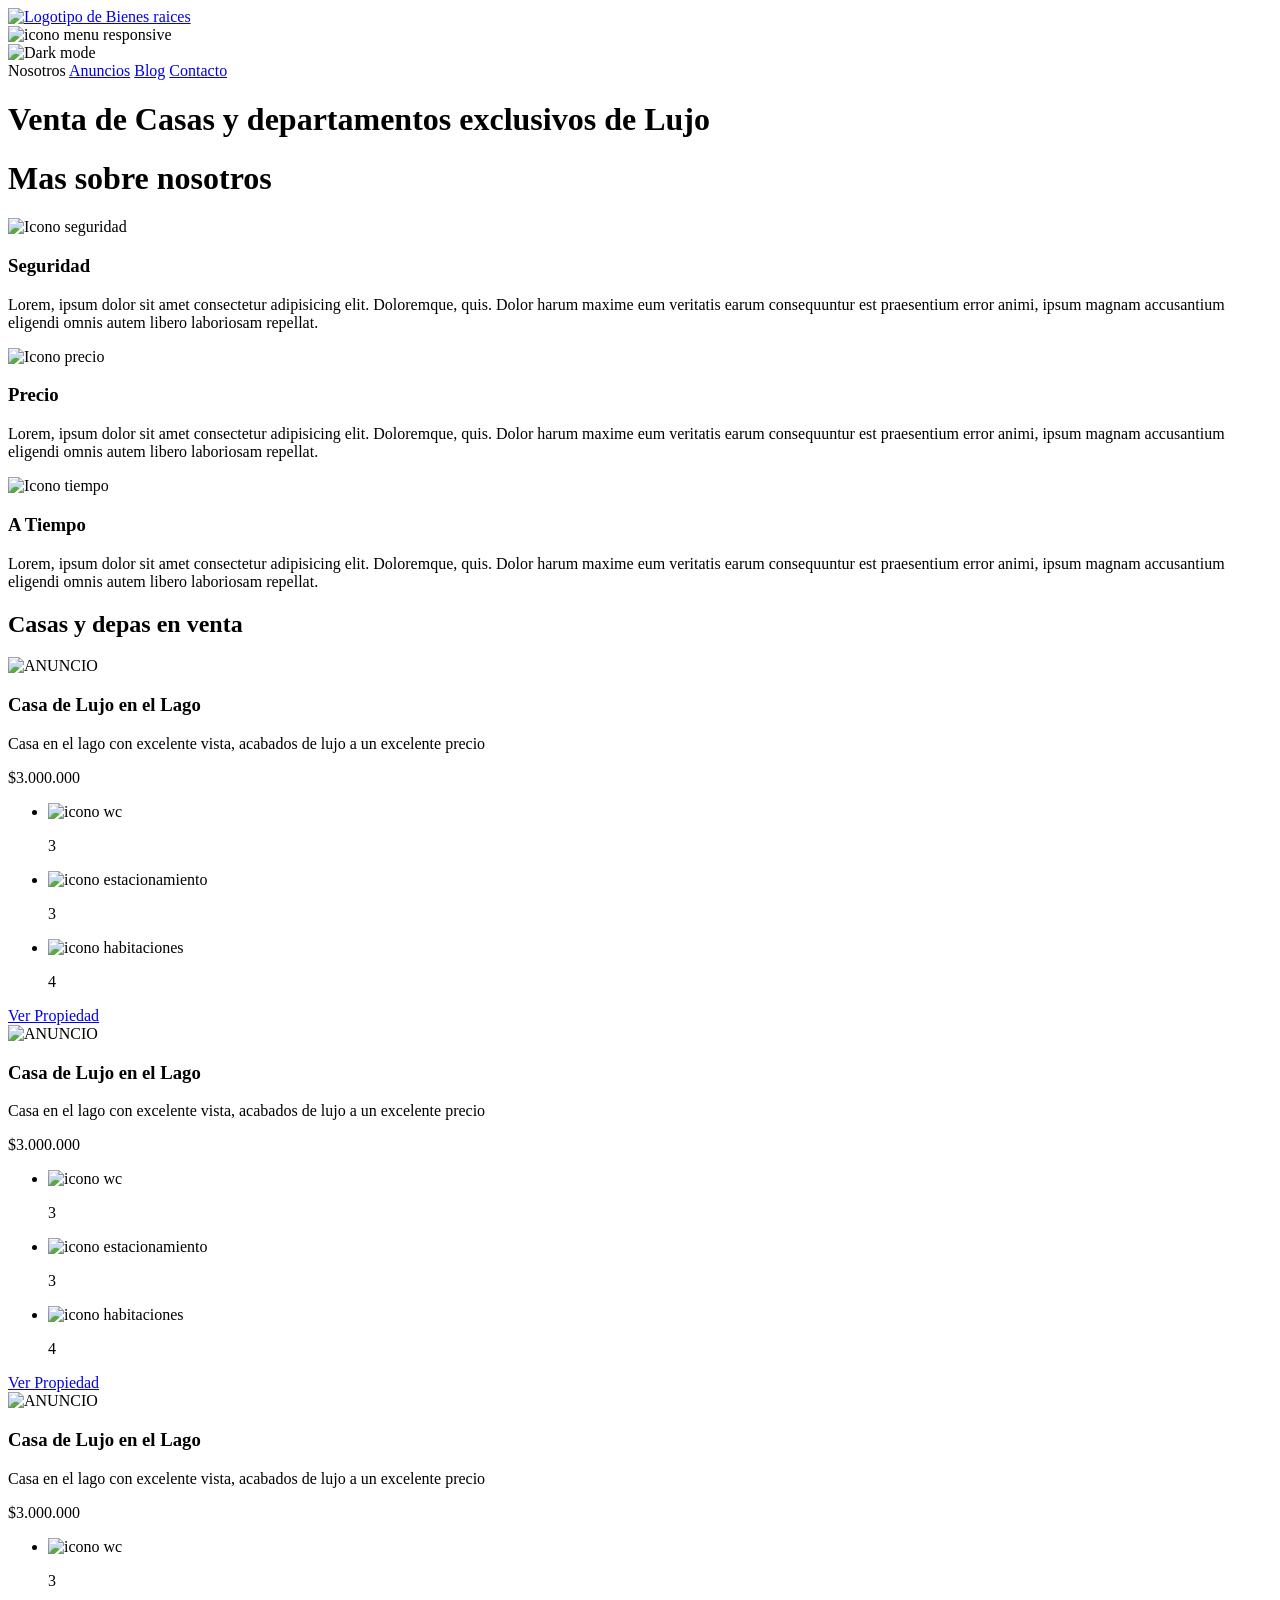
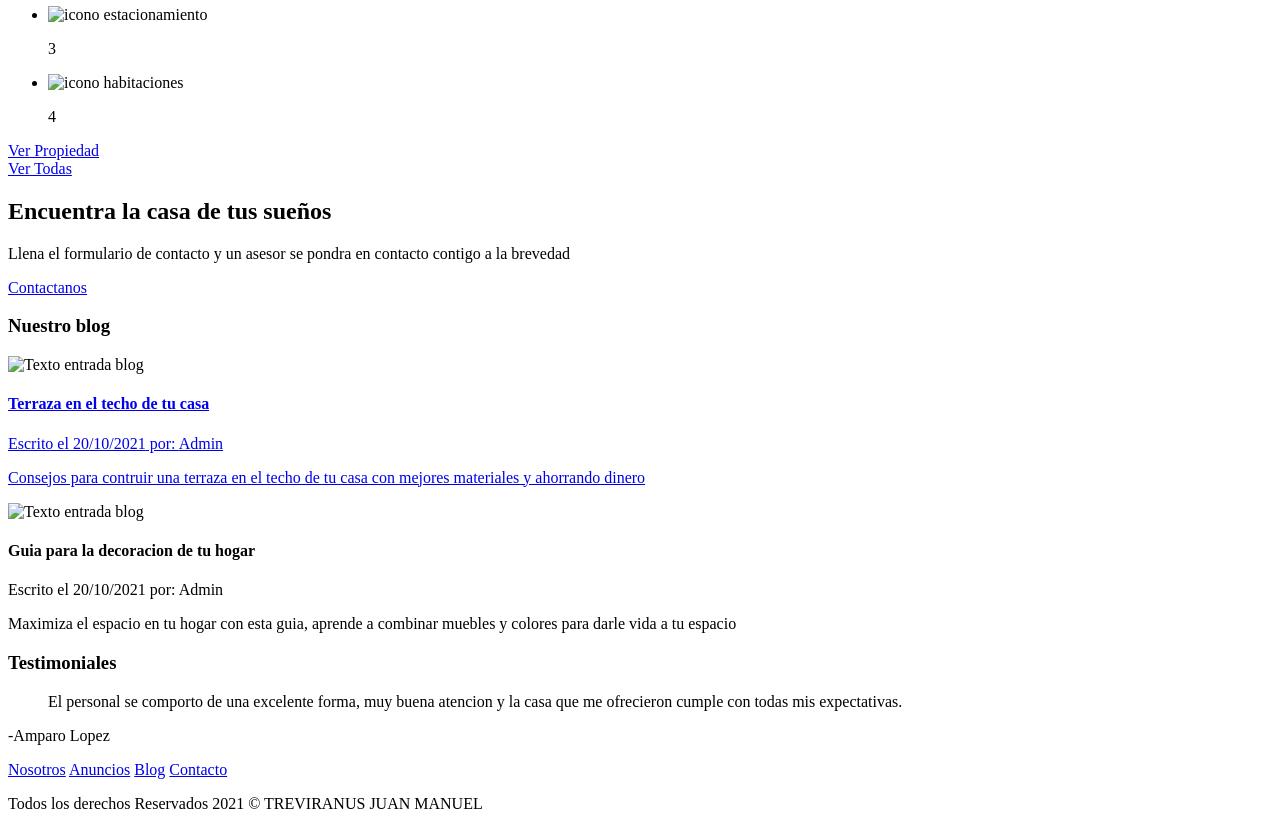
==== src/main/resources/templates/base.html @ 292cb9bb "Initial commit" ====
<!DOCTYPE html>
<html xmlns:th="https://www.thymeleaf.org">
<head th:fragment="head">
    <meta charset="UTF-8">
    <meta http-equiv="X-UA-Compatible" content="IE=edge">
    <meta name="viewport" content="width=device-width, initial-scale=1.0">
    <link rel="stylesheet" th:href="@{/css/app.css}">
    <title>Bienes Raices</title>
</head>
<body>
<header th:fragment="header" class="header inicio">
    <div class="contenedor contenido-header">
        <div class="barra">
            <a href="/">
                <img th:src="@{img/logo.svg}" alt="Logotipo de Bienes raices">
            </a>
            <div class="mobile-menu">
                <img th:src="@{img/barras.svg}" alt="icono menu responsive">
            </div>

            <div class="derecha">
                <img class="dark-mode-boton" th:src="@{/img/dark-mode.svg}" alt="Dark mode">
                <nav class="navegacion">
                    <a th:href="@{/nosotros.html}">Nosotros</a>
                    <a href="anuncios.html">Anuncios</a>
                    <a href="blog.html">Blog</a>
                    <a href="contacto.html">Contacto</a>
                </nav>
            </div>

        </div>
        <h1>Venta de Casas y departamentos exclusivos de Lujo</h1>
    </div>
</header>
<main class="contenedor seccion">
    <h1>Mas sobre nosotros</h1>
    <div class="iconos-nosotros">
        <div class="icono">
            <img th:src="@{img/icono1.svg}" alt="Icono seguridad" loading="lazy">
            <h3>Seguridad</h3>
            <p>Lorem, ipsum dolor sit amet consectetur adipisicing elit. Doloremque, quis. Dolor harum maxime eum veritatis earum consequuntur est praesentium error animi, ipsum magnam accusantium eligendi omnis autem libero laboriosam repellat.</p>
        </div>
        <div class="icono">
            <img th:src="@{img/icono2.svg}" alt="Icono precio" loading="lazy">
            <h3>Precio</h3>
            <p>Lorem, ipsum dolor sit amet consectetur adipisicing elit. Doloremque, quis. Dolor harum maxime eum veritatis earum consequuntur est praesentium error animi, ipsum magnam accusantium eligendi omnis autem libero laboriosam repellat.</p>
        </div>
        <div class="icono">
            <img th:src="@{img/icono3.svg}" alt="Icono tiempo" loading="lazy">
            <h3>A Tiempo</h3>
            <p>Lorem, ipsum dolor sit amet consectetur adipisicing elit. Doloremque, quis. Dolor harum maxime eum veritatis earum consequuntur est praesentium error animi, ipsum magnam accusantium eligendi omnis autem libero laboriosam repellat.</p>
        </div>
    </div>
</main>

<section class="seccion contenedor">
    <h2>Casas y depas en venta</h2>
    <div class="contenedor-anuncios">
        <div class="anuncio">
            <picture>
                <source srcset="img/anuncio1.webp" type="image/webp">
                <source srcset="img/anuncio1.jpg" type="image/jpeg">
                <img loading="lazy" th:src="@{../static/img/anuncio1.jpg}" alt="ANUNCIO">
            </picture>
            <div class="contenido-anuncio">
                <h3>Casa de Lujo en el Lago</h3>
                <p>Casa en el lago con excelente vista, acabados de lujo a un excelente precio </p>
                <p class="precio">$3.000.000</p>
                <ul class="iconos-caracteristicas">
                    <li>
                        <img class="icono" loading="lazy" th:src="@{img/icono_wc.svg}" alt="icono wc">
                        <p>3</p>
                    </li>
                    <li>
                        <img class="icono" loading="lazy" th:src="@{img/icono_estacionamiento.svg}" alt="icono estacionamiento">
                        <p>3</p>
                    </li>
                    <li>
                        <img class="icono" loading="lazy" th:src="@{img/icono_dormitorio.svg}" alt="icono habitaciones">
                        <p>4</p>
                    </li>
                </ul>
                <a href="anuncio.html" class="boton boton-amarillo-block">
                    Ver Propiedad
                </a>
            </div><!--Contenido anuncio-->
        </div><!--Anuncio-->
        <div class="anuncio">
            <picture>
                <source srcset="img/anuncio1.webp" type="image/webp">
                <source srcset="img/anuncio1.jpg" type="image/jpeg">
                <img loading="lazy" th:src="@{../static/img/anuncio1.jpg}" alt="ANUNCIO">
            </picture>
            <div class="contenido-anuncio">
                <h3>Casa de Lujo en el Lago</h3>
                <p>Casa en el lago con excelente vista, acabados de lujo a un excelente precio </p>
                <p class="precio">$3.000.000</p>
                <ul class="iconos-caracteristicas">
                    <li>
                        <img class="icono" loading="lazy" th:src="@{img/icono_wc.svg}" alt="icono wc">
                        <p>3</p>
                    </li>
                    <li>
                        <img class="icono" loading="lazy" th:src="@{img/icono_estacionamiento.svg}" alt="icono estacionamiento">
                        <p>3</p>
                    </li>
                    <li>
                        <img class="icono" loading="lazy" th:src="@{img/icono_dormitorio.svg}" alt="icono habitaciones">
                        <p>4</p>
                    </li>
                </ul>
                <a href="anuncio.html" class="boton boton-amarillo-block">
                    Ver Propiedad
                </a>
            </div><!--Contenido anuncio-->
        </div><!--Anuncio-->
        <div class="anuncio">
            <picture>
                <source srcset="img/anuncio1.webp" type="image/webp">
                <source srcset="img/anuncio1.jpg" type="image/jpeg">
                <img loading="lazy" th:src="@{../static/img/anuncio1.jpg}" alt="ANUNCIO">
            </picture>
            <div class="contenido-anuncio">
                <h3>Casa de Lujo en el Lago</h3>
                <p>Casa en el lago con excelente vista, acabados de lujo a un excelente precio </p>
                <p class="precio">$3.000.000</p>
                <ul class="iconos-caracteristicas">
                    <li>
                        <img class="icono" loading="lazy" th:src="@{img/icono_wc.svg}" alt="icono wc">
                        <p>3</p>
                    </li>
                    <li>
                        <img class="icono" loading="lazy" th:src="@{img/icono_estacionamiento.svg}" alt="icono estacionamiento">
                        <p>3</p>
                    </li>
                    <li>
                        <img class="icono" loading="lazy" th:src="@{img/icono_dormitorio.svg}" alt="icono habitaciones">
                        <p>4</p>
                    </li>
                </ul>
                <a href="anuncio.html" class="boton boton-amarillo-block">
                    Ver Propiedad
                </a>
            </div><!--Contenido anuncio-->
        </div><!--Anuncio-->
    </div><!--Contenedor anuncios-->
    <div class="alinear-derecha">
        <a href="anuncios.html" class="boton-verde">Ver Todas</a>
    </div>
</section>
<section class="imagen-contacto">

    <h2>Encuentra la casa de tus sueños</h2>
    <p>Llena el formulario de contacto y un asesor se pondra en contacto contigo a la brevedad</p>
    <a href="contacto.html" class="boton-amarillo">Contactanos</a>

</section>

<div class="contenedor seccion seccion-inferior">
    <section class="blog">
        <h3>Nuestro blog</h3>

        <article class="entrada-blog">
            <div class="imagen">
                <picture>
                    <source srcset="img/blog1.webp" type="image/webp">
                    <source srcset="img/blog1.jpg" type="image/jpeg">
                    <img th:src="@{img/blog1.jpg}" loading="lazy" alt="Texto entrada blog">
                </picture>
            </div>
            <div class="texto-entrada">
                <a href="entrada.html">
                    <h4>Terraza en el techo de tu casa</h4>
                    <p class="informacion-meta">Escrito el <span>20/10/2021</span> por: <span>Admin</span></p>

                    <p>
                        Consejos para contruir una terraza en el techo de tu casa con mejores materiales y ahorrando dinero
                    </p>
                </a>
            </div>

        </article>
        <article class="entrada-blog">
            <div class="imagen">
                <picture>
                    <source srcset="img/blog2.webp" type="image/webp">
                    <source srcset="img/blog2.jpg" type="image/jpeg">
                    <img th:src="@{img/blog2.jpg}" loading="lazy" alt="Texto entrada blog">
                </picture>
            </div>
            <div class="texto-entrada">
                <a th:href="@{entrada.html}">
                    <h4>Guia para la decoracion de tu hogar</h4>
                    <p class="informacion-meta">Escrito el <span>20/10/2021</span> por: <span>Admin</span></p>

                    <p>
                        Maximiza el espacio en tu hogar con esta guia, aprende a combinar muebles y colores para darle vida a tu espacio
                    </p>
                </a>
            </div>

        </article>
    </section>

    <section class="testimoniales">
        <h3>Testimoniales</h3>
        <div class="testimonial">
            <blockquote>
                El personal se comporto de una excelente forma, muy buena atencion y la casa que me ofrecieron cumple con todas mis expectativas.
            </blockquote>
            <p>-Amparo Lopez</p>
        </div>
    </section>
</div>

<footer th:fragment="footer" class="footer seccion">
    <div class="contenedor contenedor footer">
        <nav class="navegacion">
            <a href="nosotros.html">Nosotros</a>
            <a href="anuncios.html">Anuncios</a>
            <a href="blog.html">Blog</a>
            <a href="contacto.html">Contacto</a>
        </nav>
    </div>
    <p class="copyright">Todos los derechos Reservados 2021 &copy; TREVIRANUS JUAN MANUEL</p>
</footer>


<script th:src="@{/js/bundle.min.js}"></script>
</body>
</html>
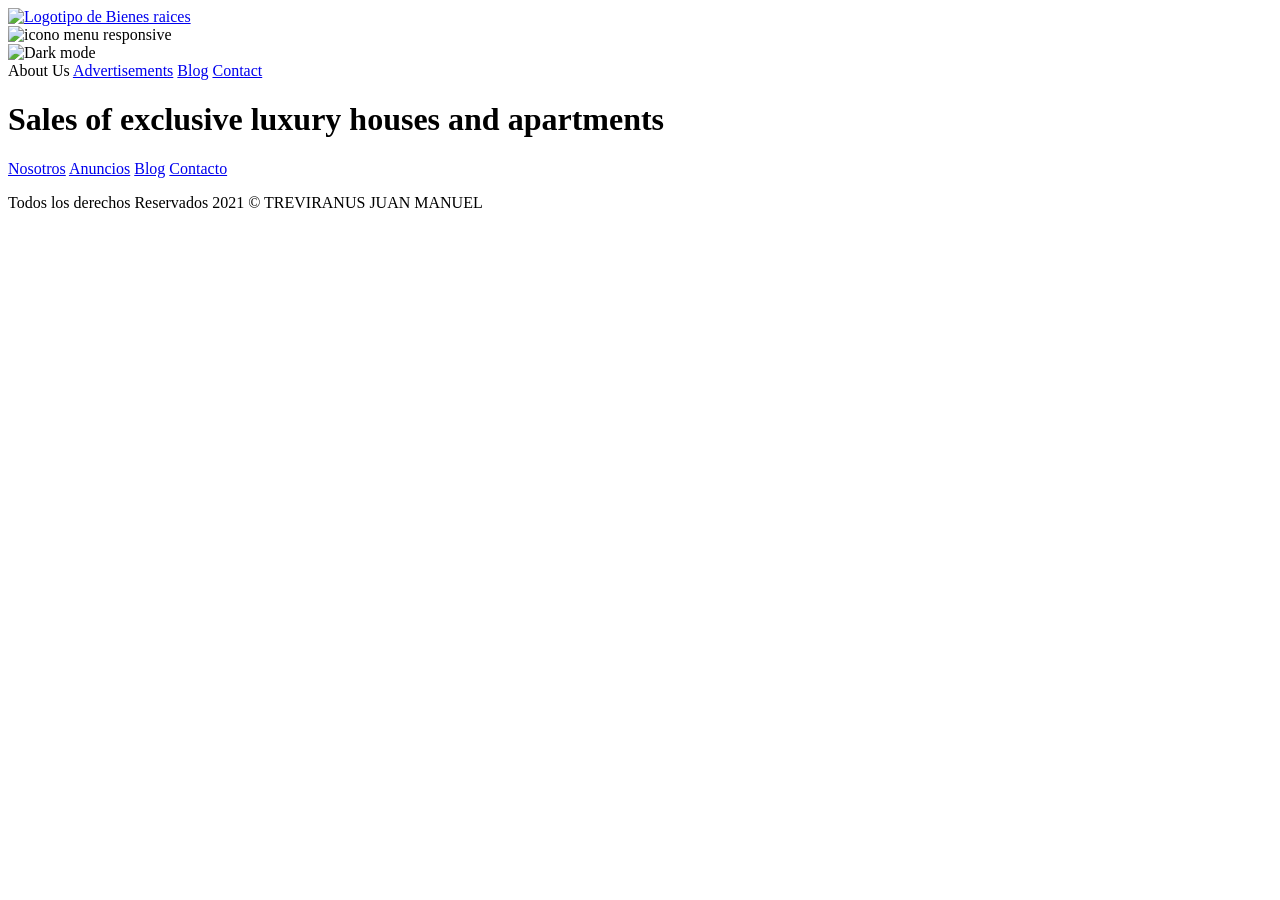
==== commit 20ababfc: "Translating HTML" ====
--- a/src/main/resources/templates/base.html
+++ b/src/main/resources/templates/base.html
@@ -21,198 +21,20 @@
             <div class="derecha">
                 <img class="dark-mode-boton" th:src="@{/img/dark-mode.svg}" alt="Dark mode">
                 <nav class="navegacion">
-                    <a th:href="@{/nosotros.html}">Nosotros</a>
-                    <a href="anuncios.html">Anuncios</a>
+                    <a th:href="@{/nosotros.html}">About Us</a>
+                    <a href="anuncios.html">Advertisements</a>
                     <a href="blog.html">Blog</a>
-                    <a href="contacto.html">Contacto</a>
+                    <a href="contacto.html">Contact</a>
                 </nav>
             </div>
 
         </div>
-        <h1>Venta de Casas y departamentos exclusivos de Lujo</h1>
+        <h1>Sales of exclusive luxury houses and apartments</h1>
     </div>
 </header>
 <main class="contenedor seccion">
-    <h1>Mas sobre nosotros</h1>
-    <div class="iconos-nosotros">
-        <div class="icono">
-            <img th:src="@{img/icono1.svg}" alt="Icono seguridad" loading="lazy">
-            <h3>Seguridad</h3>
-            <p>Lorem, ipsum dolor sit amet consectetur adipisicing elit. Doloremque, quis. Dolor harum maxime eum veritatis earum consequuntur est praesentium error animi, ipsum magnam accusantium eligendi omnis autem libero laboriosam repellat.</p>
-        </div>
-        <div class="icono">
-            <img th:src="@{img/icono2.svg}" alt="Icono precio" loading="lazy">
-            <h3>Precio</h3>
-            <p>Lorem, ipsum dolor sit amet consectetur adipisicing elit. Doloremque, quis. Dolor harum maxime eum veritatis earum consequuntur est praesentium error animi, ipsum magnam accusantium eligendi omnis autem libero laboriosam repellat.</p>
-        </div>
-        <div class="icono">
-            <img th:src="@{img/icono3.svg}" alt="Icono tiempo" loading="lazy">
-            <h3>A Tiempo</h3>
-            <p>Lorem, ipsum dolor sit amet consectetur adipisicing elit. Doloremque, quis. Dolor harum maxime eum veritatis earum consequuntur est praesentium error animi, ipsum magnam accusantium eligendi omnis autem libero laboriosam repellat.</p>
-        </div>
-    </div>
+
 </main>
-
-<section class="seccion contenedor">
-    <h2>Casas y depas en venta</h2>
-    <div class="contenedor-anuncios">
-        <div class="anuncio">
-            <picture>
-                <source srcset="img/anuncio1.webp" type="image/webp">
-                <source srcset="img/anuncio1.jpg" type="image/jpeg">
-                <img loading="lazy" th:src="@{../static/img/anuncio1.jpg}" alt="ANUNCIO">
-            </picture>
-            <div class="contenido-anuncio">
-                <h3>Casa de Lujo en el Lago</h3>
-                <p>Casa en el lago con excelente vista, acabados de lujo a un excelente precio </p>
-                <p class="precio">$3.000.000</p>
-                <ul class="iconos-caracteristicas">
-                    <li>
-                        <img class="icono" loading="lazy" th:src="@{img/icono_wc.svg}" alt="icono wc">
-                        <p>3</p>
-                    </li>
-                    <li>
-                        <img class="icono" loading="lazy" th:src="@{img/icono_estacionamiento.svg}" alt="icono estacionamiento">
-                        <p>3</p>
-                    </li>
-                    <li>
-                        <img class="icono" loading="lazy" th:src="@{img/icono_dormitorio.svg}" alt="icono habitaciones">
-                        <p>4</p>
-                    </li>
-                </ul>
-                <a href="anuncio.html" class="boton boton-amarillo-block">
-                    Ver Propiedad
-                </a>
-            </div><!--Contenido anuncio-->
-        </div><!--Anuncio-->
-        <div class="anuncio">
-            <picture>
-                <source srcset="img/anuncio1.webp" type="image/webp">
-                <source srcset="img/anuncio1.jpg" type="image/jpeg">
-                <img loading="lazy" th:src="@{../static/img/anuncio1.jpg}" alt="ANUNCIO">
-            </picture>
-            <div class="contenido-anuncio">
-                <h3>Casa de Lujo en el Lago</h3>
-                <p>Casa en el lago con excelente vista, acabados de lujo a un excelente precio </p>
-                <p class="precio">$3.000.000</p>
-                <ul class="iconos-caracteristicas">
-                    <li>
-                        <img class="icono" loading="lazy" th:src="@{img/icono_wc.svg}" alt="icono wc">
-                        <p>3</p>
-                    </li>
-                    <li>
-                        <img class="icono" loading="lazy" th:src="@{img/icono_estacionamiento.svg}" alt="icono estacionamiento">
-                        <p>3</p>
-                    </li>
-                    <li>
-                        <img class="icono" loading="lazy" th:src="@{img/icono_dormitorio.svg}" alt="icono habitaciones">
-                        <p>4</p>
-                    </li>
-                </ul>
-                <a href="anuncio.html" class="boton boton-amarillo-block">
-                    Ver Propiedad
-                </a>
-            </div><!--Contenido anuncio-->
-        </div><!--Anuncio-->
-        <div class="anuncio">
-            <picture>
-                <source srcset="img/anuncio1.webp" type="image/webp">
-                <source srcset="img/anuncio1.jpg" type="image/jpeg">
-                <img loading="lazy" th:src="@{../static/img/anuncio1.jpg}" alt="ANUNCIO">
-            </picture>
-            <div class="contenido-anuncio">
-                <h3>Casa de Lujo en el Lago</h3>
-                <p>Casa en el lago con excelente vista, acabados de lujo a un excelente precio </p>
-                <p class="precio">$3.000.000</p>
-                <ul class="iconos-caracteristicas">
-                    <li>
-                        <img class="icono" loading="lazy" th:src="@{img/icono_wc.svg}" alt="icono wc">
-                        <p>3</p>
-                    </li>
-                    <li>
-                        <img class="icono" loading="lazy" th:src="@{img/icono_estacionamiento.svg}" alt="icono estacionamiento">
-                        <p>3</p>
-                    </li>
-                    <li>
-                        <img class="icono" loading="lazy" th:src="@{img/icono_dormitorio.svg}" alt="icono habitaciones">
-                        <p>4</p>
-                    </li>
-                </ul>
-                <a href="anuncio.html" class="boton boton-amarillo-block">
-                    Ver Propiedad
-                </a>
-            </div><!--Contenido anuncio-->
-        </div><!--Anuncio-->
-    </div><!--Contenedor anuncios-->
-    <div class="alinear-derecha">
-        <a href="anuncios.html" class="boton-verde">Ver Todas</a>
-    </div>
-</section>
-<section class="imagen-contacto">
-
-    <h2>Encuentra la casa de tus sueños</h2>
-    <p>Llena el formulario de contacto y un asesor se pondra en contacto contigo a la brevedad</p>
-    <a href="contacto.html" class="boton-amarillo">Contactanos</a>
-
-</section>
-
-<div class="contenedor seccion seccion-inferior">
-    <section class="blog">
-        <h3>Nuestro blog</h3>
-
-        <article class="entrada-blog">
-            <div class="imagen">
-                <picture>
-                    <source srcset="img/blog1.webp" type="image/webp">
-                    <source srcset="img/blog1.jpg" type="image/jpeg">
-                    <img th:src="@{img/blog1.jpg}" loading="lazy" alt="Texto entrada blog">
-                </picture>
-            </div>
-            <div class="texto-entrada">
-                <a href="entrada.html">
-                    <h4>Terraza en el techo de tu casa</h4>
-                    <p class="informacion-meta">Escrito el <span>20/10/2021</span> por: <span>Admin</span></p>
-
-                    <p>
-                        Consejos para contruir una terraza en el techo de tu casa con mejores materiales y ahorrando dinero
-                    </p>
-                </a>
-            </div>
-
-        </article>
-        <article class="entrada-blog">
-            <div class="imagen">
-                <picture>
-                    <source srcset="img/blog2.webp" type="image/webp">
-                    <source srcset="img/blog2.jpg" type="image/jpeg">
-                    <img th:src="@{img/blog2.jpg}" loading="lazy" alt="Texto entrada blog">
-                </picture>
-            </div>
-            <div class="texto-entrada">
-                <a th:href="@{entrada.html}">
-                    <h4>Guia para la decoracion de tu hogar</h4>
-                    <p class="informacion-meta">Escrito el <span>20/10/2021</span> por: <span>Admin</span></p>
-
-                    <p>
-                        Maximiza el espacio en tu hogar con esta guia, aprende a combinar muebles y colores para darle vida a tu espacio
-                    </p>
-                </a>
-            </div>
-
-        </article>
-    </section>
-
-    <section class="testimoniales">
-        <h3>Testimoniales</h3>
-        <div class="testimonial">
-            <blockquote>
-                El personal se comporto de una excelente forma, muy buena atencion y la casa que me ofrecieron cumple con todas mis expectativas.
-            </blockquote>
-            <p>-Amparo Lopez</p>
-        </div>
-    </section>
-</div>
-
 <footer th:fragment="footer" class="footer seccion">
     <div class="contenedor contenedor footer">
         <nav class="navegacion">
